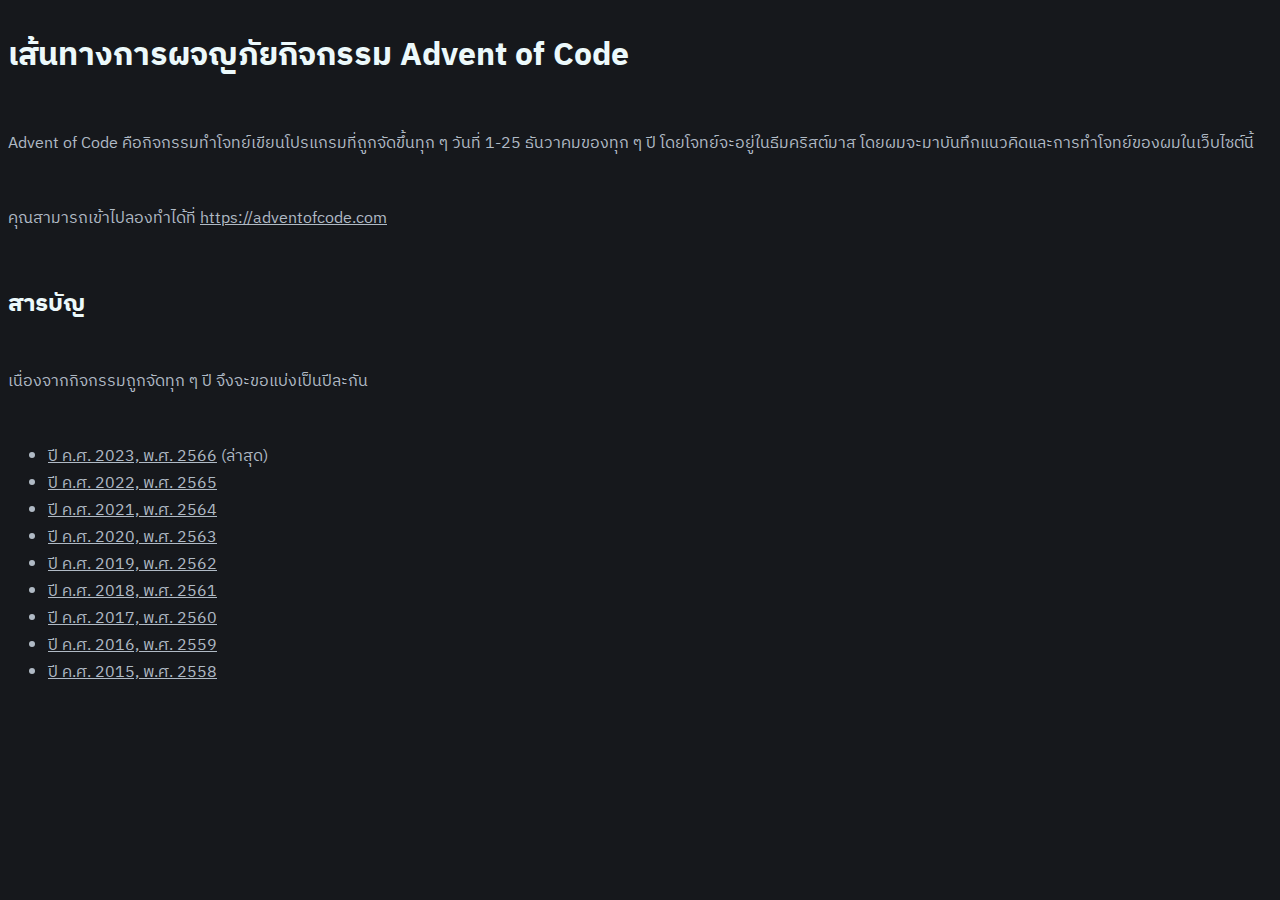
==== index.html @ bcb9734a "First commit" ====
<!doctype html>
<html lang="th">
<head>
	<!-- metadata -->
	<meta charset="UTF-8">
	<meta name="viewport"
	      content="width=device-width, user-scalable=no, initial-scale=1.0, maximum-scale=1.0, minimum-scale=1.0">
	<meta http-equiv="X-UA-Compatible" content="ie=edge">

	<!-- Stylesheet -->
	<link rel="stylesheet" href="/style.css">

	<!-- Title -->
	<title>เส้นทางการผจญภัยกิจกรรม Advent of Code</title>
</head>
<body>

<h1>เส้นทางการผจญภัยกิจกรรม Advent of Code</h1>
<p>Advent of Code คือกิจกรรมทำโจทย์เขียนโปรแกรมที่ถูกจัดขึ้นทุก ๆ วันที่ 1-25 ธันวาคมของทุก ๆ ปี โดยโจทย์จะอยู่ในธีมคริสต์มาส โดยผมจะมาบันทึกแนวคิดและการทำโจทย์ของผมในเว็บไซต์นี้</p>
<p>คุณสามารถเข้าไปลองทำได้ที่ <a href="https://adventofcode.com">https://adventofcode.com</a></p>

<h2>สารบัญ</h2>
<p>เนื่องจากกิจกรรมถูกจัดทุก ๆ ปี จึงจะขอแบ่งเป็นปีละกัน</p>

<ul>
	<li><a href="/2023">ปี ค.ศ. 2023, พ.ศ. 2566</a> (ล่าสุด)</li>
	<li><a href="/2022">ปี ค.ศ. 2022, พ.ศ. 2565</a></li>
	<li><a href="/2021">ปี ค.ศ. 2021, พ.ศ. 2564</a></li>
	<li><a href="/2020">ปี ค.ศ. 2020, พ.ศ. 2563</a></li>
	<li><a href="/2019">ปี ค.ศ. 2019, พ.ศ. 2562</a></li>
	<li><a href="/2018">ปี ค.ศ. 2018, พ.ศ. 2561</a></li>
	<li><a href="/2017">ปี ค.ศ. 2017, พ.ศ. 2560</a></li>
	<li><a href="/2016">ปี ค.ศ. 2016, พ.ศ. 2559</a></li>
	<li><a href="/2015">ปี ค.ศ. 2015, พ.ศ. 2558</a></li>
</ul>

</body>
</html>
---- style.css ----
@import url('https://fonts.googleapis.com/css2?family=IBM+Plex+Sans+Thai:wght@100;200;300;400;500;600;700&display=swap');

:root {
    --color-bg: #16181c;
    --color-raised-bg: #26292f;
    --color-text-heading: #ecf9fb;
    --color-text: #b0bac5;
}

h1, h2, h3, h4, h5, h6 {
    color: var(--color-text-heading);
    margin-bottom: 0.5em;
}

a {
    color: var(--color-text);
}
a:hover {
    color: var(--color-text-heading);
}

body {
    font-family: "IBM Plex Sans Thai", serif;
    background-color: var(--color-bg);
    color: var(--color-text);

    display: flex;
    flex-direction: column;
    row-gap: 1em;
}

section {
    background-color: var(--color-raised-bg);
    padding: 1em 2em;
    border-radius: 1em;
}
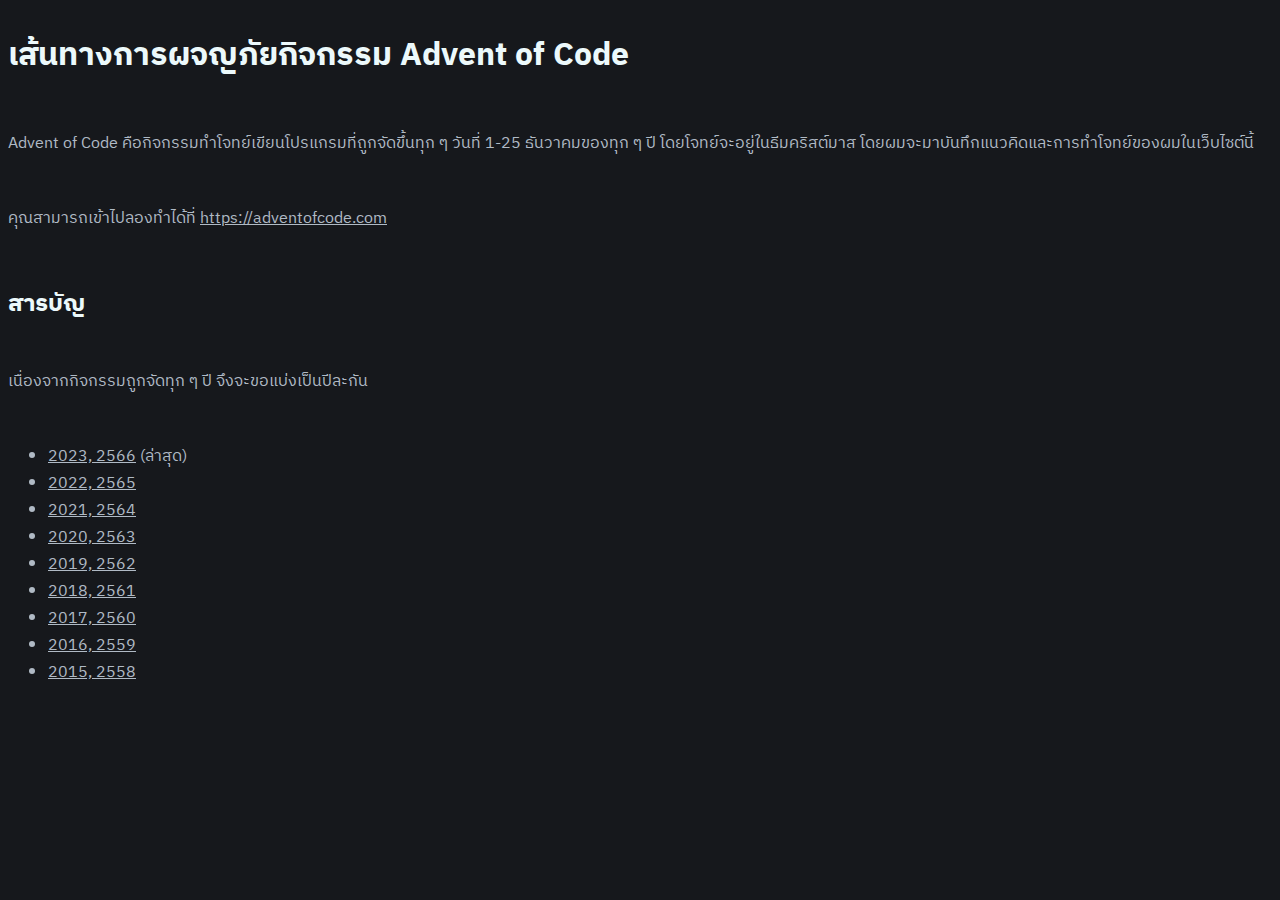
==== commit f5433cfb: "Update index.html" ====
--- a/index.html
+++ b/index.html
@@ -8,7 +8,7 @@
 	<meta http-equiv="X-UA-Compatible" content="ie=edge">
 
 	<!-- Stylesheet -->
-	<link rel="stylesheet" href="/style.css">
+	<link rel="stylesheet" href="style.css">
 
 	<!-- Title -->
 	<title>เส้นทางการผจญภัยกิจกรรม Advent of Code</title>
@@ -23,15 +23,15 @@
 <p>เนื่องจากกิจกรรมถูกจัดทุก ๆ ปี จึงจะขอแบ่งเป็นปีละกัน</p>
 
 <ul>
-	<li><a href="/2023">ปี ค.ศ. 2023, พ.ศ. 2566</a> (ล่าสุด)</li>
-	<li><a href="/2022">ปี ค.ศ. 2022, พ.ศ. 2565</a></li>
-	<li><a href="/2021">ปี ค.ศ. 2021, พ.ศ. 2564</a></li>
-	<li><a href="/2020">ปี ค.ศ. 2020, พ.ศ. 2563</a></li>
-	<li><a href="/2019">ปี ค.ศ. 2019, พ.ศ. 2562</a></li>
-	<li><a href="/2018">ปี ค.ศ. 2018, พ.ศ. 2561</a></li>
-	<li><a href="/2017">ปี ค.ศ. 2017, พ.ศ. 2560</a></li>
-	<li><a href="/2016">ปี ค.ศ. 2016, พ.ศ. 2559</a></li>
-	<li><a href="/2015">ปี ค.ศ. 2015, พ.ศ. 2558</a></li>
+	<li><a href="/2023">2023, 2566</a> (ล่าสุด)</li>
+	<li><a href="/2022">2022, 2565</a></li>
+	<li><a href="/2021">2021, 2564</a></li>
+	<li><a href="/2020">2020, 2563</a></li>
+	<li><a href="/2019">2019, 2562</a></li>
+	<li><a href="/2018">2018, 2561</a></li>
+	<li><a href="/2017">2017, 2560</a></li>
+	<li><a href="/2016">2016, 2559</a></li>
+	<li><a href="/2015">2015, 2558</a></li>
 </ul>
 
 </body>
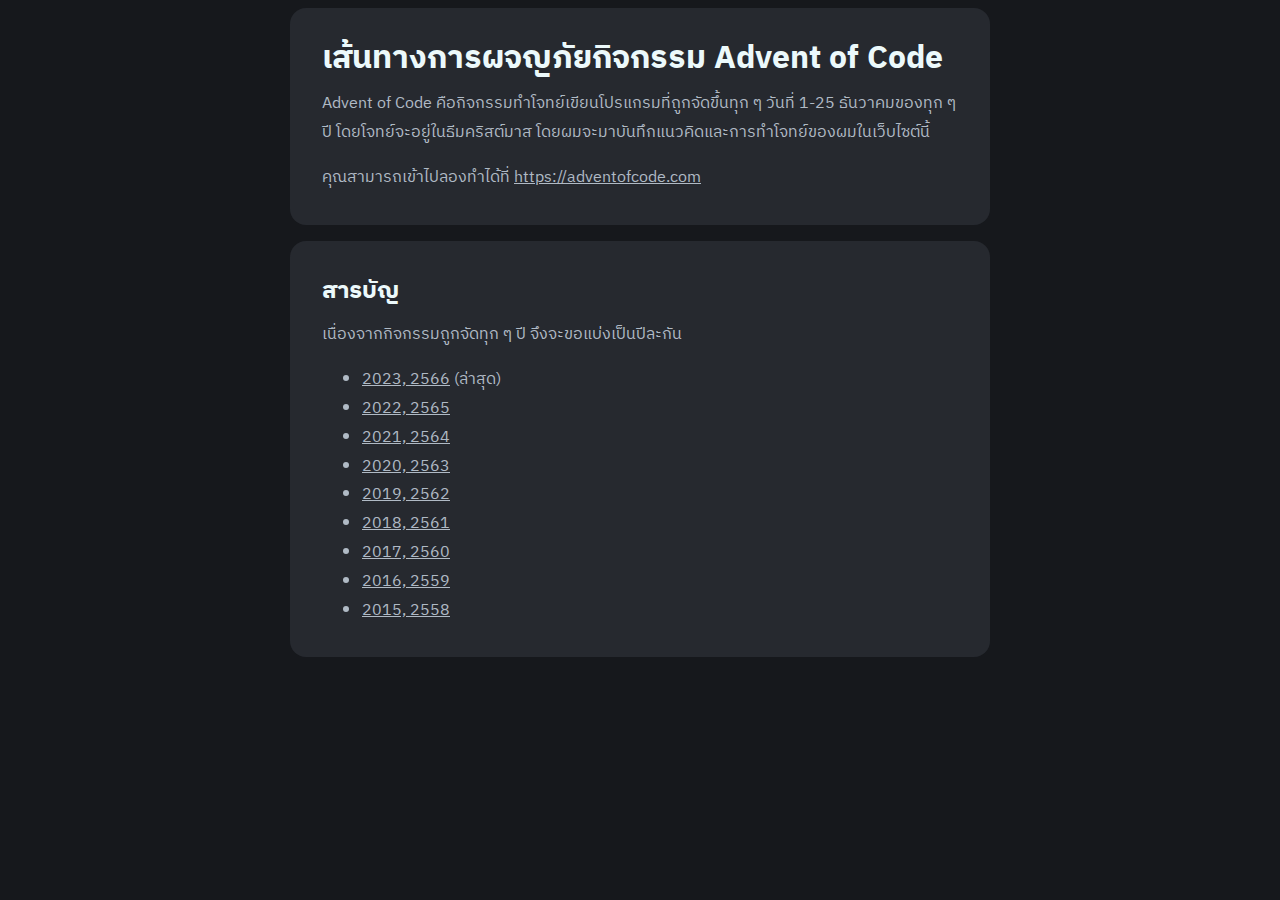
==== commit 7da540db: "Update index.html" ====
--- a/index.html
+++ b/index.html
@@ -15,24 +15,28 @@
 </head>
 <body>
 
-<h1>เส้นทางการผจญภัยกิจกรรม Advent of Code</h1>
-<p>Advent of Code คือกิจกรรมทำโจทย์เขียนโปรแกรมที่ถูกจัดขึ้นทุก ๆ วันที่ 1-25 ธันวาคมของทุก ๆ ปี โดยโจทย์จะอยู่ในธีมคริสต์มาส โดยผมจะมาบันทึกแนวคิดและการทำโจทย์ของผมในเว็บไซต์นี้</p>
-<p>คุณสามารถเข้าไปลองทำได้ที่ <a href="https://adventofcode.com">https://adventofcode.com</a></p>
+<section>
+	<h1>เส้นทางการผจญภัยกิจกรรม Advent of Code</h1>
+	<p>Advent of Code คือกิจกรรมทำโจทย์เขียนโปรแกรมที่ถูกจัดขึ้นทุก ๆ วันที่ 1-25 ธันวาคมของทุก ๆ ปี
+		โดยโจทย์จะอยู่ในธีมคริสต์มาส โดยผมจะมาบันทึกแนวคิดและการทำโจทย์ของผมในเว็บไซต์นี้</p>
+	<p>คุณสามารถเข้าไปลองทำได้ที่ <a href="https://adventofcode.com">https://adventofcode.com</a></p>
+</section>
 
-<h2>สารบัญ</h2>
-<p>เนื่องจากกิจกรรมถูกจัดทุก ๆ ปี จึงจะขอแบ่งเป็นปีละกัน</p>
-
-<ul>
-	<li><a href="/2023">2023, 2566</a> (ล่าสุด)</li>
-	<li><a href="/2022">2022, 2565</a></li>
-	<li><a href="/2021">2021, 2564</a></li>
-	<li><a href="/2020">2020, 2563</a></li>
-	<li><a href="/2019">2019, 2562</a></li>
-	<li><a href="/2018">2018, 2561</a></li>
-	<li><a href="/2017">2017, 2560</a></li>
-	<li><a href="/2016">2016, 2559</a></li>
-	<li><a href="/2015">2015, 2558</a></li>
-</ul>
+<section>
+	<h2>สารบัญ</h2>
+	<p>เนื่องจากกิจกรรมถูกจัดทุก ๆ ปี จึงจะขอแบ่งเป็นปีละกัน</p>
+	<ul>
+		<li><a href="/2023">2023, 2566</a> (ล่าสุด)</li>
+		<li><a href="/2022">2022, 2565</a></li>
+		<li><a href="/2021">2021, 2564</a></li>
+		<li><a href="/2020">2020, 2563</a></li>
+		<li><a href="/2019">2019, 2562</a></li>
+		<li><a href="/2018">2018, 2561</a></li>
+		<li><a href="/2017">2017, 2560</a></li>
+		<li><a href="/2016">2016, 2559</a></li>
+		<li><a href="/2015">2015, 2558</a></li>
+	</ul>
+</section>
 
 </body>
 </html>--- a/style.css
+++ b/style.css
@@ -24,9 +24,12 @@
     background-color: var(--color-bg);
     color: var(--color-text);
 
+    line-height: 1.8em;
+    width: 700px;
     display: flex;
     flex-direction: column;
     row-gap: 1em;
+    margin-inline: auto;
 }
 
 section {
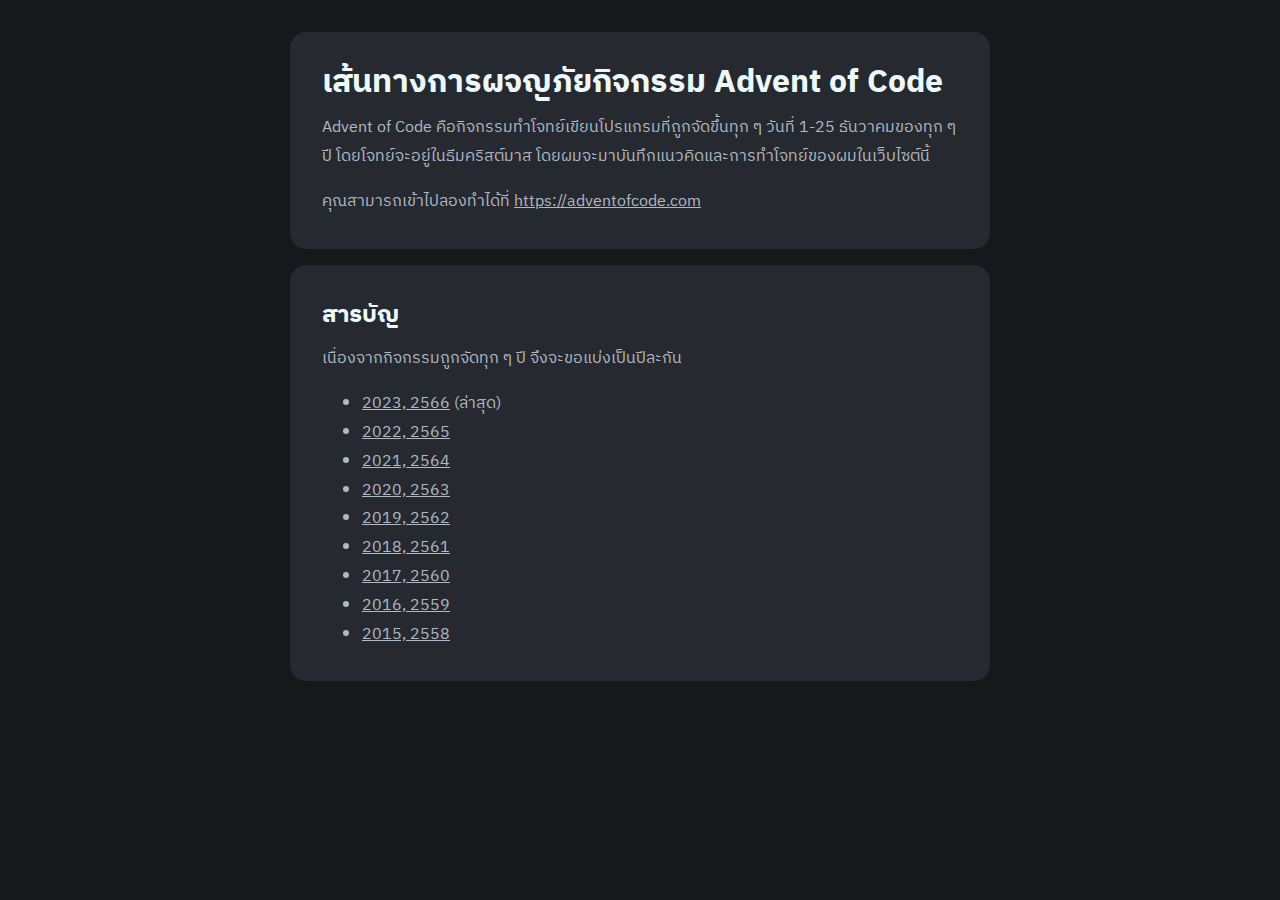
==== commit 36959afc: "Prepare templates" ====
--- a/index.html
+++ b/index.html
@@ -26,15 +26,15 @@
 	<h2>สารบัญ</h2>
 	<p>เนื่องจากกิจกรรมถูกจัดทุก ๆ ปี จึงจะขอแบ่งเป็นปีละกัน</p>
 	<ul>
-		<li><a href="/2023">2023, 2566</a> (ล่าสุด)</li>
-		<li><a href="/2022">2022, 2565</a></li>
-		<li><a href="/2021">2021, 2564</a></li>
-		<li><a href="/2020">2020, 2563</a></li>
-		<li><a href="/2019">2019, 2562</a></li>
-		<li><a href="/2018">2018, 2561</a></li>
-		<li><a href="/2017">2017, 2560</a></li>
-		<li><a href="/2016">2016, 2559</a></li>
-		<li><a href="/2015">2015, 2558</a></li>
+		<li><a href="./2023/index.html">2023, 2566</a> (ล่าสุด)</li>
+		<li><a href="./2022/index.html">2022, 2565</a></li>
+		<li><a href="./2021/index.html">2021, 2564</a></li>
+		<li><a href="./2020/index.html">2020, 2563</a></li>
+		<li><a href="./2019/index.html">2019, 2562</a></li>
+		<li><a href="./2018/index.html">2018, 2561</a></li>
+		<li><a href="./2017/index.html">2017, 2560</a></li>
+		<li><a href="./2016/index.html">2016, 2559</a></li>
+		<li><a href="./2015/index.html">2015, 2558</a></li>
 	</ul>
 </section>
 
--- a/style.css
+++ b/style.css
@@ -5,6 +5,8 @@
     --color-raised-bg: #26292f;
     --color-text-heading: #ecf9fb;
     --color-text: #b0bac5;
+    --color-border: #7c8490;
+    --color-button: #a2aab4;
 }
 
 h1, h2, h3, h4, h5, h6 {
@@ -20,6 +22,7 @@
 }
 
 body {
+    margin-top: 2em;
     font-family: "IBM Plex Sans Thai", serif;
     background-color: var(--color-bg);
     color: var(--color-text);
@@ -36,4 +39,44 @@
     background-color: var(--color-raised-bg);
     padding: 1em 2em;
     border-radius: 1em;
+}
+
+article {
+    display: flex;
+    flex-direction: column;
+    row-gap: 1em;
+}
+article > div {
+    display: flex;
+    flex-direction: column;
+    row-gap: 0.5em;
+}
+article .output {
+    display: flex;
+    flex-direction: column;
+}
+
+textarea, input {
+    font-family: monospace;
+    font-size: 1.5em;
+    background-color: transparent;
+    color: var(--color-text);
+    border-radius: 0.5em;
+    border: var(--color-border) 1px solid;
+    padding: 0.5em;
+}
+textarea:focus, input:focus {
+    outline: none;
+}
+
+button {
+    background-color: var(--color-button);
+    font-weight: bold;
+    font-family: "IBM Plex Sans Thai", serif;
+    font-size: 1em;
+    border-radius: 0.5em;
+    border: none;
+}
+button:hover {
+    background-color: var(--color-text);
 }